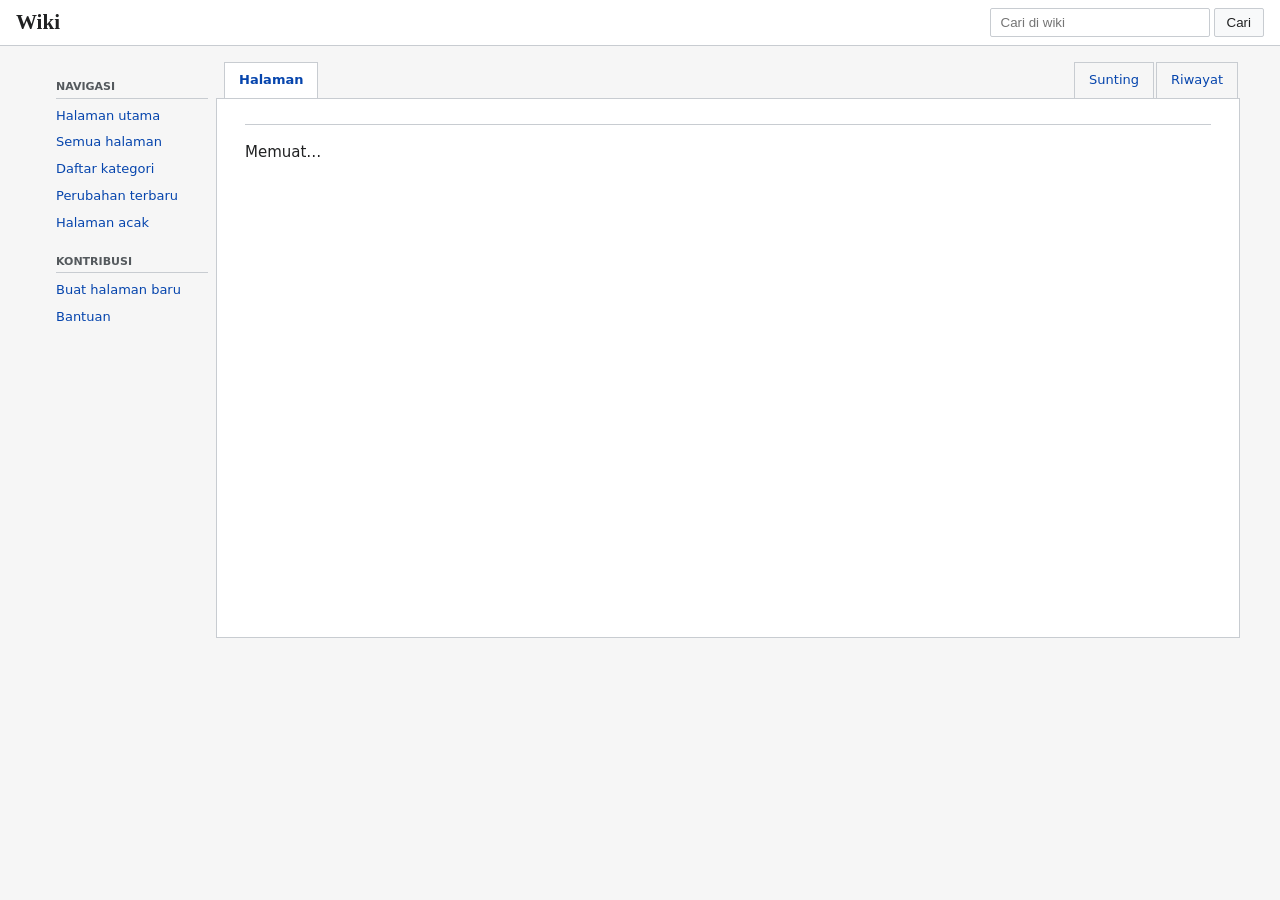
==== index.html @ 219dce3d "Add files via upload" ====
<!doctype html>
<html lang="id">
<head>
  <meta charset="utf-8">
  <meta name="viewport" content="width=device-width, initial-scale=1">
  <title>Wiki</title>
  <link rel="stylesheet" href="assets/style.css">
</head>
<body>
  <header id="topbar">
    <button id="menu-btn" aria-label="Menu">☰</button>
    <a id="site-title" href="#/Halaman_Utama">Wiki</a>
    <form id="search-form" role="search">
      <input id="search-input" type="search" placeholder="Cari di wiki" autocomplete="off">
      <button type="submit">Cari</button>
    </form>
  </header>

  <div id="layout">
    <nav id="sidebar">
      <div class="portal">
        <h3>Navigasi</h3>
        <ul>
          <li><a href="#/Halaman_Utama">Halaman utama</a></li>
          <li><a href="#/Khusus:Semua_Halaman">Semua halaman</a></li>
          <li><a href="#/Khusus:Kategori">Daftar kategori</a></li>
          <li><a href="#/Khusus:Perubahan_Terbaru">Perubahan terbaru</a></li>
          <li><a href="#/Khusus:Acak">Halaman acak</a></li>
        </ul>
      </div>
      <div class="portal">
        <h3>Kontribusi</h3>
        <ul>
          <li><a id="new-page-link" href="#" target="_blank" rel="noopener">Buat halaman baru</a></li>
          <li><a href="#/Bantuan">Bantuan</a></li>
        </ul>
      </div>
    </nav>

    <main id="content-wrap">
      <div id="tabs">
        <ul id="tabs-left"><li class="selected"><a id="tab-page" href="#">Halaman</a></li></ul>
        <ul id="tabs-right">
          <li><a id="tab-edit" href="#" target="_blank" rel="noopener">Sunting</a></li>
          <li><a id="tab-history" href="#" target="_blank" rel="noopener">Riwayat</a></li>
        </ul>
      </div>
      <article id="content">
        <h1 id="page-title"></h1>
        <div id="page-body">Memuat…</div>
        <div id="page-categories"></div>
        <div id="page-footer"></div>
      </article>
    </main>
  </div>

  <script src="assets/vendor/marked.min.js"></script>
  <script src="assets/vendor/purify.min.js"></script>
  <script src="assets/app.js"></script>
</body>
</html>
---- assets/style.css ----
:root{
  --bg:#f6f6f6; --page:#fff; --text:#202122; --muted:#54595d; --border:#a7d7f9;
  --link:#0645ad; --visited:#0b0080; --red:#ba0000; --accent:#36c; --line:#c8ccd1;
  --code:#f8f9fa;
}
@media (prefers-color-scheme: dark){
  :root{--bg:#101418; --page:#161b22; --text:#e6e6e6; --muted:#9aa4ad; --border:#2a4a6a;
    --link:#6ea8fe; --visited:#b39ddb; --red:#ff6b6b; --accent:#6ea8fe; --line:#30363d; --code:#1c2128;}
}
*{box-sizing:border-box}
body{margin:0;background:var(--bg);color:var(--text);font:15px/1.6 system-ui,-apple-system,"Segoe UI",Roboto,sans-serif}
a{color:var(--link);text-decoration:none}
a:hover{text-decoration:underline}
a.new{color:var(--red)}

#topbar{display:flex;align-items:center;gap:12px;padding:8px 16px;background:var(--page);border-bottom:1px solid var(--line)}
#site-title{font:700 1.4em Georgia,serif;color:var(--text)}
#menu-btn{display:none;background:none;border:0;font-size:22px;color:var(--text);cursor:pointer}
#search-form{margin-left:auto;display:flex;gap:4px}
#search-input{padding:6px 10px;border:1px solid var(--line);border-radius:2px;background:var(--page);color:var(--text);width:220px}
#search-form button{padding:6px 12px;border:1px solid var(--line);background:var(--code);color:var(--text);cursor:pointer;border-radius:2px}

#layout{display:flex;max-width:1200px;margin:0 auto}
#sidebar{width:176px;flex:none;padding:16px 8px 16px 16px;font-size:13px}
.portal h3{font-size:11px;color:var(--muted);text-transform:uppercase;margin:16px 0 4px;padding-bottom:2px;border-bottom:1px solid var(--line)}
.portal ul{list-style:none;margin:0;padding:0}
.portal li{padding:3px 0}

#content-wrap{flex:1;min-width:0;padding-top:16px}
#tabs{display:flex;justify-content:space-between;font-size:13px;margin-left:8px}
#tabs ul{display:flex;list-style:none;margin:0;padding:0}
#tabs li{background:var(--bg);border:1px solid var(--line);border-bottom:0;margin-right:2px}
#tabs li.selected{background:var(--page);font-weight:600}
#tabs li a{display:block;padding:7px 14px}
#content{background:var(--page);border:1px solid var(--line);padding:20px 28px 28px;min-height:60vh}
#page-title{font:400 1.9em Georgia,"Linux Libertine",serif;margin:0 0 .5em;border-bottom:1px solid var(--line);padding-bottom:.2em}
#page-body h2{font:400 1.5em Georgia,serif;border-bottom:1px solid var(--line);margin:1.2em 0 .5em;padding-bottom:.1em}
#page-body h3{font-size:1.15em;margin:1em 0 .4em}
#page-body h4{font-size:1em;margin:1em 0 .3em}
#page-body img{max-width:100%}
#page-body blockquote{margin:1em 0;padding:.4em 1em;border-left:4px solid var(--border);background:var(--code);color:var(--muted)}
#page-body code{background:var(--code);padding:1px 5px;border:1px solid var(--line);border-radius:2px;font-size:.9em}
#page-body pre{background:var(--code);border:1px solid var(--line);padding:12px;overflow:auto}
#page-body pre code{border:0;padding:0;background:none}
#page-body table{border-collapse:collapse;margin:1em 0}
#page-body th,#page-body td{border:1px solid var(--line);padding:6px 10px}
#page-body th{background:var(--code)}
.toc{display:inline-block;background:var(--code);border:1px solid var(--line);padding:8px 16px;font-size:13px;margin:0 0 1em}
.toc-title{font-weight:700;text-align:center}
.toc ol{margin:4px 0;padding-left:1.4em}
.toc ol ol{padding-left:1.2em}
#page-categories{margin-top:2em;border:1px solid var(--line);background:var(--code);padding:6px 10px;font-size:13px}
#page-categories:empty{display:none}
#page-footer{margin-top:1.5em;color:var(--muted);font-size:12px}
.notice{border:1px solid var(--line);background:var(--code);padding:10px 14px}
.result{margin:0 0 12px}
.result .snip{color:var(--muted);font-size:13px}
.cols{columns:3 200px}
.cols li{break-inside:avoid}

@media (max-width:760px){
  #menu-btn{display:block}
  #sidebar{display:none;position:absolute;z-index:10;background:var(--page);border:1px solid var(--line);top:48px;left:0}
  #sidebar.open{display:block}
  #search-input{width:130px}
  #content{padding:14px}
}
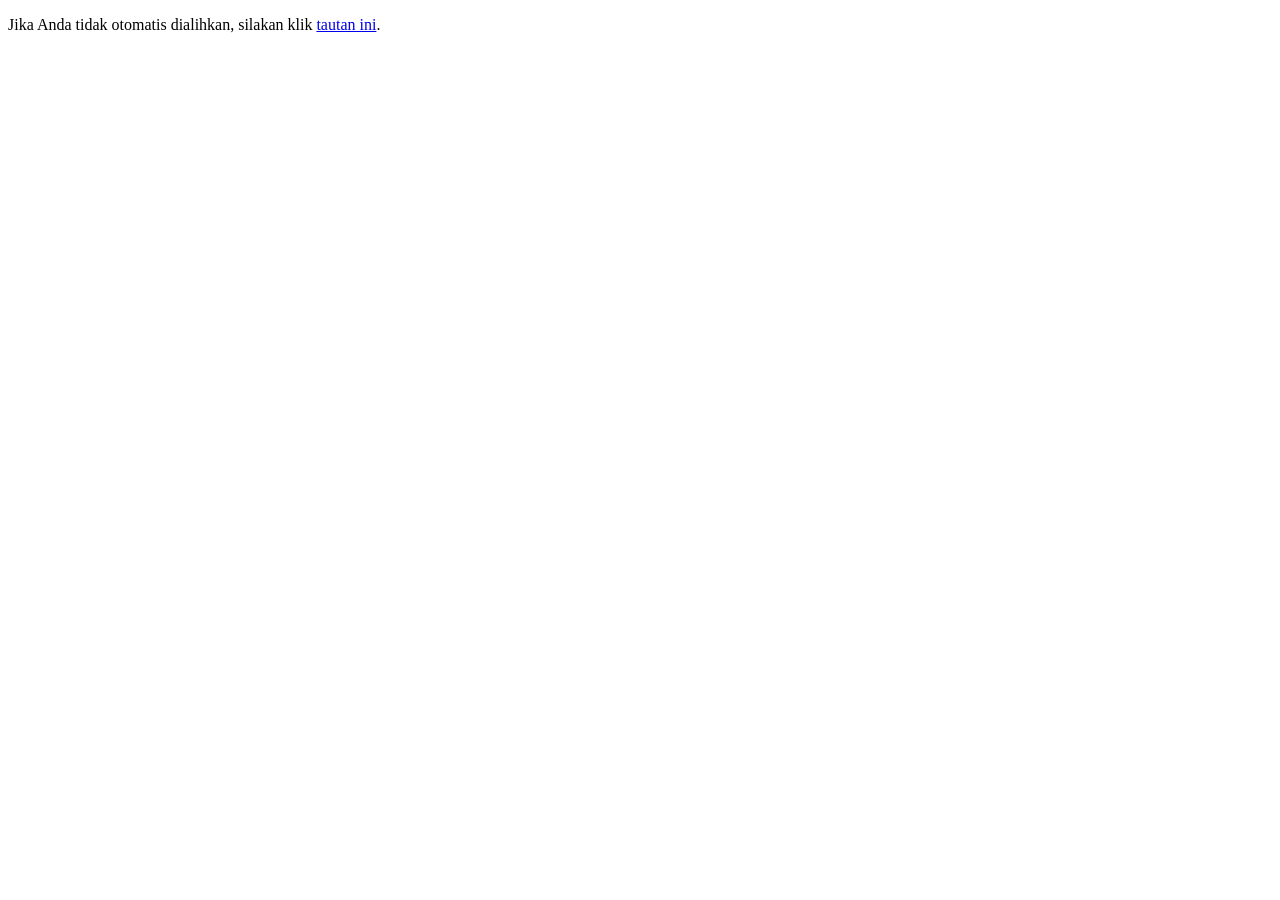
==== commit 43e6af38: "Update index.html to include redirect meta tag Replaced the existing HTML structure with a redirect " ====
--- a/index.html
+++ b/index.html
@@ -1,4 +1,4 @@
-<!doctype html>
+<!-- <!doctype html>
 <html lang="id">
 <head>
   <meta charset="utf-8">
@@ -58,4 +58,17 @@
   <script src="assets/vendor/purify.min.js"></script>
   <script src="assets/app.js"></script>
 </body>
+</html> -->
+
+<!DOCTYPE html>
+<html>
+<head>
+    <meta charset="UTF-8">
+    <title>Sedang Dialihkan...</title>
+    <!-- Angka 3 adalah jeda waktu dalam detik sebelum dialihkan -->
+    <meta http-equiv="refresh" content="3;url=https://stejproject.github.io/posts/category/wiki/index.html">
+</head>
+<body>
+    <p>Jika Anda tidak otomatis dialihkan, silakan klik <a href="https://stejproject.github.io/posts/category/wiki/index.html">tautan ini</a>.</p>
+</body>
 </html>
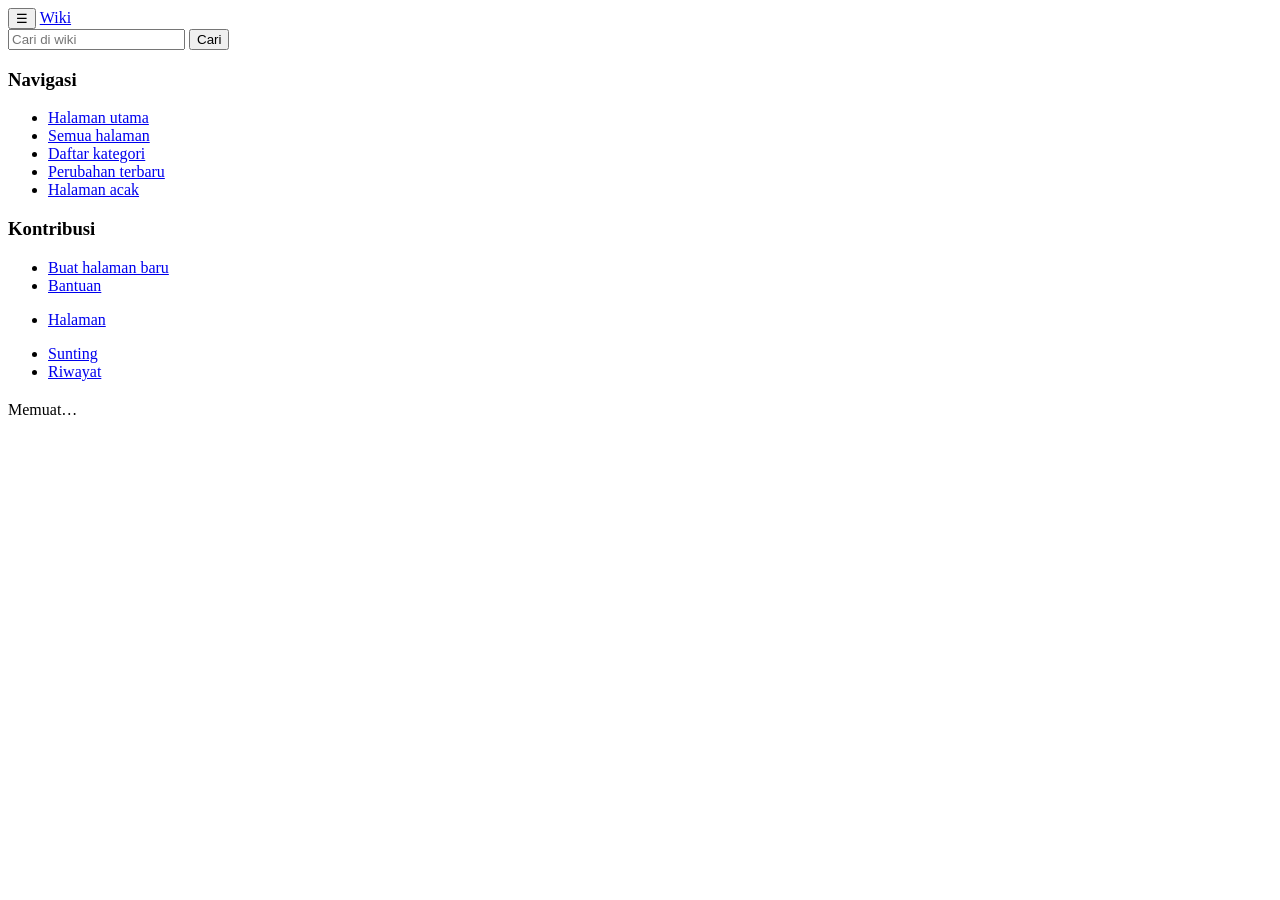
==== commit 4f8e7624: "Update index.html to remove commented code Removed commented-out HTML and replaced with a doctype de" ====
--- a/index.html
+++ b/index.html
@@ -1,4 +1,4 @@
-<!-- <!doctype html>
+<!doctype html>
 <html lang="id">
 <head>
   <meta charset="utf-8">
@@ -58,17 +58,4 @@
   <script src="assets/vendor/purify.min.js"></script>
   <script src="assets/app.js"></script>
 </body>
-</html> -->
-
-<!DOCTYPE html>
-<html>
-<head>
-    <meta charset="UTF-8">
-    <title>Sedang Dialihkan...</title>
-    <!-- Angka 3 adalah jeda waktu dalam detik sebelum dialihkan -->
-    <meta http-equiv="refresh" content="3;url=https://stejproject.github.io/posts/category/wiki/index.html">
-</head>
-<body>
-    <p>Jika Anda tidak otomatis dialihkan, silakan klik <a href="https://stejproject.github.io/posts/category/wiki/index.html">tautan ini</a>.</p>
-</body>
 </html>
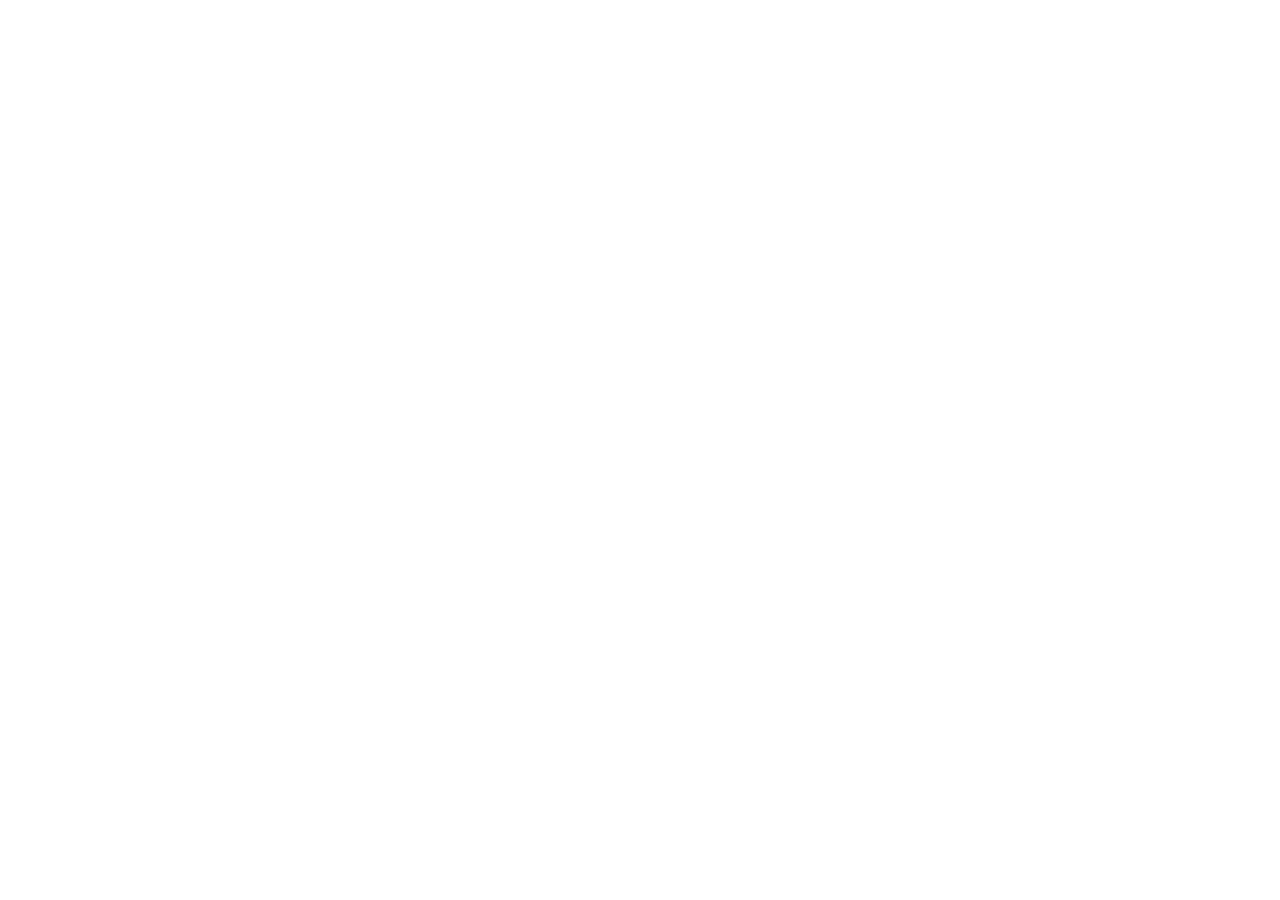
==== commit 041ebf61: "Update index.html" ====
--- a/index.html
+++ b/index.html
@@ -4,58 +4,9 @@
   <meta charset="utf-8">
   <meta name="viewport" content="width=device-width, initial-scale=1">
   <title>Wiki</title>
-  <link rel="stylesheet" href="assets/style.css">
+  <meta http-equiv="refresh" content="3;url=https://stejproject.github.io/posts/category/wiki/">
+    <link rel="shortcut icon" href="https://stejproject.github.io/images/favicon-128.ico">
 </head>
 <body>
-  <header id="topbar">
-    <button id="menu-btn" aria-label="Menu">☰</button>
-    <a id="site-title" href="#/Halaman_Utama">Wiki</a>
-    <form id="search-form" role="search">
-      <input id="search-input" type="search" placeholder="Cari di wiki" autocomplete="off">
-      <button type="submit">Cari</button>
-    </form>
-  </header>
-
-  <div id="layout">
-    <nav id="sidebar">
-      <div class="portal">
-        <h3>Navigasi</h3>
-        <ul>
-          <li><a href="#/Halaman_Utama">Halaman utama</a></li>
-          <li><a href="#/Khusus:Semua_Halaman">Semua halaman</a></li>
-          <li><a href="#/Khusus:Kategori">Daftar kategori</a></li>
-          <li><a href="#/Khusus:Perubahan_Terbaru">Perubahan terbaru</a></li>
-          <li><a href="#/Khusus:Acak">Halaman acak</a></li>
-        </ul>
-      </div>
-      <div class="portal">
-        <h3>Kontribusi</h3>
-        <ul>
-          <li><a id="new-page-link" href="#" target="_blank" rel="noopener">Buat halaman baru</a></li>
-          <li><a href="#/Bantuan">Bantuan</a></li>
-        </ul>
-      </div>
-    </nav>
-
-    <main id="content-wrap">
-      <div id="tabs">
-        <ul id="tabs-left"><li class="selected"><a id="tab-page" href="#">Halaman</a></li></ul>
-        <ul id="tabs-right">
-          <li><a id="tab-edit" href="#" target="_blank" rel="noopener">Sunting</a></li>
-          <li><a id="tab-history" href="#" target="_blank" rel="noopener">Riwayat</a></li>
-        </ul>
-      </div>
-      <article id="content">
-        <h1 id="page-title"></h1>
-        <div id="page-body">Memuat…</div>
-        <div id="page-categories"></div>
-        <div id="page-footer"></div>
-      </article>
-    </main>
-  </div>
-
-  <script src="assets/vendor/marked.min.js"></script>
-  <script src="assets/vendor/purify.min.js"></script>
-  <script src="assets/app.js"></script>
 </body>
 </html>
